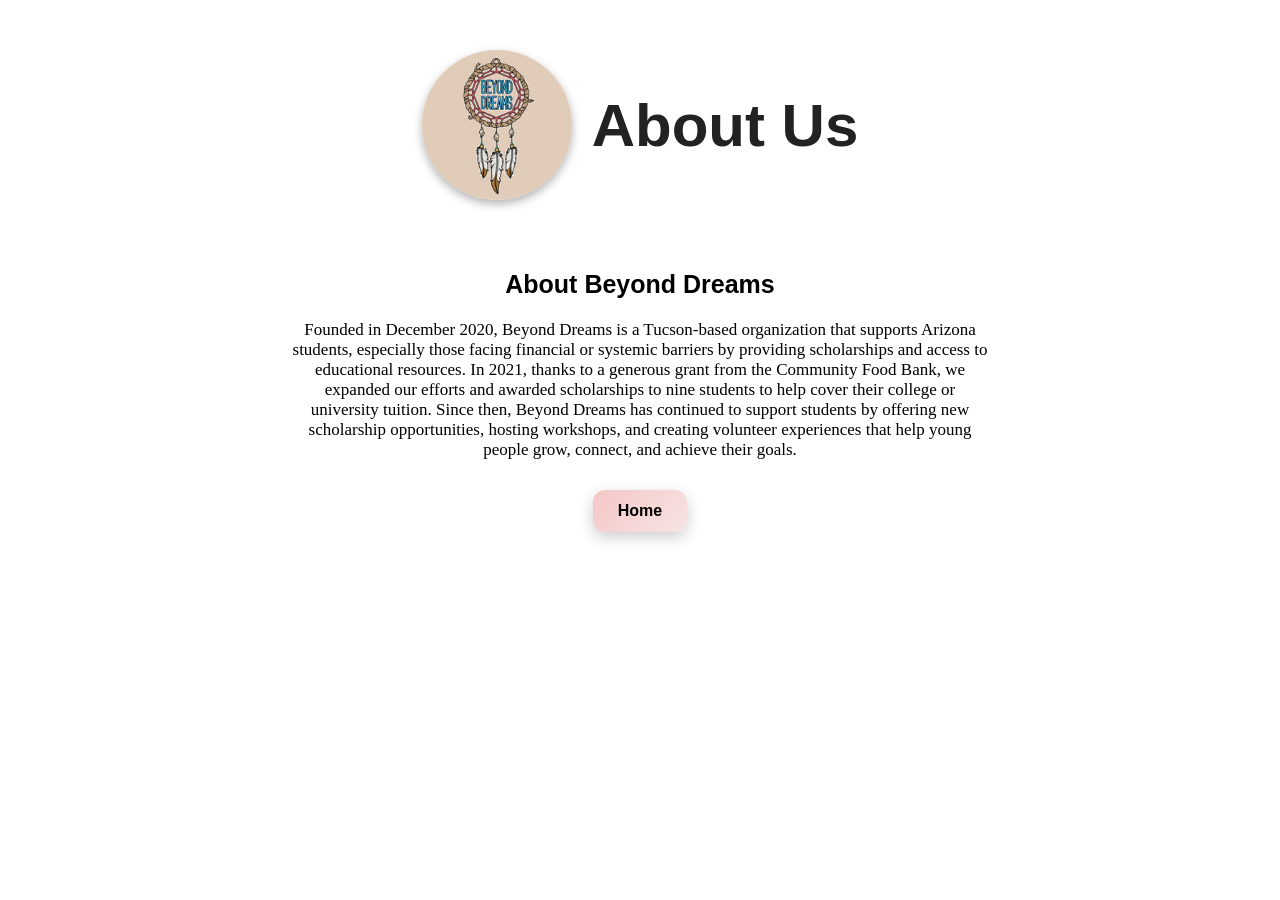
==== about.html @ d5861b39 "adding more pages and fixing aesthetics" ====
<!DOCTYPE html>
<html lang="en">
<head<!DOCTYPE html>
<html lang="en">
<head>
  <meta charset="UTF-8">
  <title>About Us</title>
  <link rel="stylesheet" href="about.css">
</head>
<body>

  <header class="header-container">
	  <img src="assets/images/byd.jpg" alt="byd" class="header-image">
	  <div class="header-text">
	  <h1>About Us<h1>
	</div>
  </header>
  
 
  <h2>About Beyond Dreams</h2> 
  <p class= description>
  Founded in December 2020, Beyond Dreams is a Tucson-based organization that supports Arizona students, especially those facing financial or systemic barriers by providing scholarships and access to educational resources.
In 2021, thanks to a generous grant from the Community Food Bank, we expanded our efforts and awarded scholarships to nine students to help cover their college or university tuition.
Since then, Beyond Dreams has continued to support students by offering new scholarship opportunities, hosting workshops, and creating volunteer experiences that help young people grow, connect, and achieve their goals.
  </p>

   <div class="button">
      <a href="index.html">Home</a>
   </div>


</body>
</html>
---- about.css ----
body{
  margin: 0; /* remove default spacing */
  min-height: 100vh; /* ensure full viewport height */
  display: flex;
  flex-direction: column;
  font-family: Papyrus, "Comic Sans MS", cursive, sans-serif;
}
.button {
  display: flex;                  /* use flexbox */
  flex-direction: column;
  align-items: center;
  gap: 50px;                      /* space between buttons */
  margin-top: 30px;               /* space from header/title */
}
.button a {
  padding: 12px 25px;             /* more padding for modern look */
  background: linear-gradient(135deg, #f5c6c6, #f7e4e4); /* gradient button */
  color: #000;                     /* text color */
  text-decoration: none;            /* remove underline */
  border-radius: 12px;             /* rounded corners */
  font-weight: 600;                /* slightly bold */
  font-family: Arial, sans-serif;
  box-shadow: 0 5px 15px rgba(0,0,0,0.2); /* subtle shadow */
  transition: all 0.3s ease;      /* smooth hover effect */
}

/* Hover effect */
.button a:hover {
  transform: translateY(-3px);   /* subtle lift */
  box-shadow: 0 8px 20px rgba(0,0,0,0.3);
  background: linear-gradient(135deg, #f7e4e4, #f5c6c6); /* invert gradient */
}
.header-container {
  display: flex;              /* side-by-side layout */
  align-items: center;        /* vertically center image and text */
  justify-content: center;    /* center the whole block horizontally */
  gap: 20px;                  /* space between image and text */
  margin-top: 50px;           /* optional spacing from top */
}

.header-image {
  width: 150px;
  height: 150px;
  border-radius: 50%;         /* circle shape */
  object-fit: cover;          /* fill the circle without stretching */
  box-shadow: 0 4px 10px rgba(0,0,0,0.3); /* optional shadow */
}

.header-text h1 {
  font-size: 60px;
  margin: 0;
  font-weight: bold;
  font-family: Arial, sans-serif;
  color: #222;
}

.header-text p {
  font-size: 30px;
  margin-top: 10px;
  color: #555;
}
.mission {
  text-align: center;
  font-size: 25px;
  margin-top: 70px;
  font-weight: 600;

}

.member-title {
  text-align: center;
  font-size: 18px;
  margin-top: 70px;
  margin-bottom: 10px;
  font-weight: 600;
  font-family: Papyrus;
}
.member-picture {
  width: 100px;
  height: 100px;
  border-radius: 50%;       /* circle */
  overflow: hidden;         /* clip image into circle */
  display: flex;
  align-items: center;
  justify-content: center;
  background-color: rgba(255,255,255,0.8); /* subtle background */
  box-shadow: 0 4px 12px rgba(0,0,0,0.2);
  transition: transform 0.3s ease, box-shadow 0.3s ease;
  margin: 0 auto;
}

.member-picture img {
  width: 100%;
  height: 100%;
  object-fit: cover;                /* fill circle */
}
.description{
 text-align: center;
 font-size: 17px;
 margin-top:50px;
 margin-bottom:50px;
 font-family: Papyrus;
 max-width: 700px;         /* restrict width for easier reading */
 margin: 20px auto 20px auto; 
}
h2{
  text-align: center;
  font-size: 25px;
  margin-top: 70px;
  font-weight: 600;
}
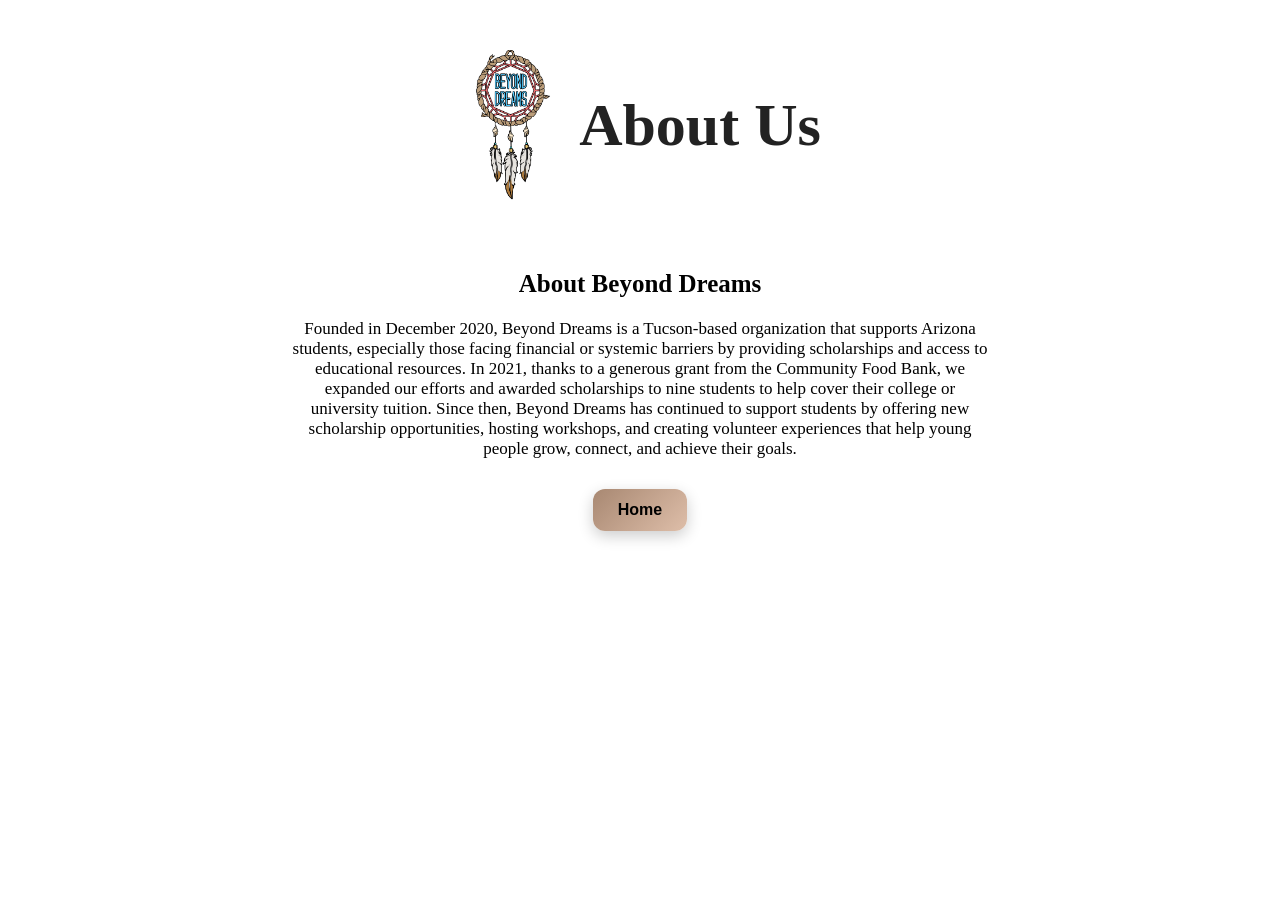
==== commit c9bcb14e: "landing page update and font update for all pages" ====
--- a/about.html
+++ b/about.html
@@ -11,7 +11,7 @@
 <body>
 
   <header class="header-container">
-	  <img src="assets/images/byd.jpg" alt="byd" class="header-image">
+	  <img src="assets/images/byd1.jpg" alt="byd" class="header-image">
 	  <div class="header-text">
 	  <h1>About Us<h1>
 	</div>
--- a/about.css
+++ b/about.css
@@ -3,8 +3,9 @@
   min-height: 100vh; /* ensure full viewport height */
   display: flex;
   flex-direction: column;
-  font-family: Papyrus, "Comic Sans MS", cursive, sans-serif;
+  font-family: times new roman;
 }
+
 .button {
   display: flex;                  /* use flexbox */
   flex-direction: column;
@@ -14,7 +15,7 @@
 }
 .button a {
   padding: 12px 25px;             /* more padding for modern look */
-  background: linear-gradient(135deg, #f5c6c6, #f7e4e4); /* gradient button */
+  background: linear-gradient(135deg, #a88872, #debea9); /* gradient button */
   color: #000;                     /* text color */
   text-decoration: none;            /* remove underline */
   border-radius: 12px;             /* rounded corners */
@@ -28,8 +29,9 @@
 .button a:hover {
   transform: translateY(-3px);   /* subtle lift */
   box-shadow: 0 8px 20px rgba(0,0,0,0.3);
-  background: linear-gradient(135deg, #f7e4e4, #f5c6c6); /* invert gradient */
+  background: linear-gradient(135deg, #a88872, #debea9); /* invert gradient */
 }
+
 .header-container {
   display: flex;              /* side-by-side layout */
   align-items: center;        /* vertically center image and text */
@@ -38,32 +40,32 @@
   margin-top: 50px;           /* optional spacing from top */
 }
 
-.header-image {
-  width: 150px;
+.header-image{
+  width: 100px;
   height: 150px;
-  border-radius: 50%;         /* circle shape */
-  object-fit: cover;          /* fill the circle without stretching */
-  box-shadow: 0 4px 10px rgba(0,0,0,0.3); /* optional shadow */
 }
+
 
 .header-text h1 {
   font-size: 60px;
   margin: 0;
   font-weight: bold;
-  font-family: Arial, sans-serif;
   color: #222;
+  font-family: times new roman;
 }
 
 .header-text p {
   font-size: 30px;
   margin-top: 10px;
   color: #555;
+  font-family: times new roman;
 }
 .mission {
   text-align: center;
   font-size: 25px;
   margin-top: 70px;
   font-weight: 600;
+  font-family: times new roman;
 
 }
 
@@ -73,7 +75,7 @@
   margin-top: 70px;
   margin-bottom: 10px;
   font-weight: 600;
-  font-family: Papyrus;
+  font-family: times new roman;
 }
 .member-picture {
   width: 100px;
@@ -99,7 +101,7 @@
  font-size: 17px;
  margin-top:50px;
  margin-bottom:50px;
- font-family: Papyrus;
+ font-family: times new roman;
  max-width: 700px;         /* restrict width for easier reading */
  margin: 20px auto 20px auto; 
 }
@@ -108,4 +110,10 @@
   font-size: 25px;
   margin-top: 70px;
   font-weight: 600;
+  font-family: times new roman;
 }
+p{
+ text-align: center;
+ font-size: 15px;
+ font-family: times new roman;
+}
